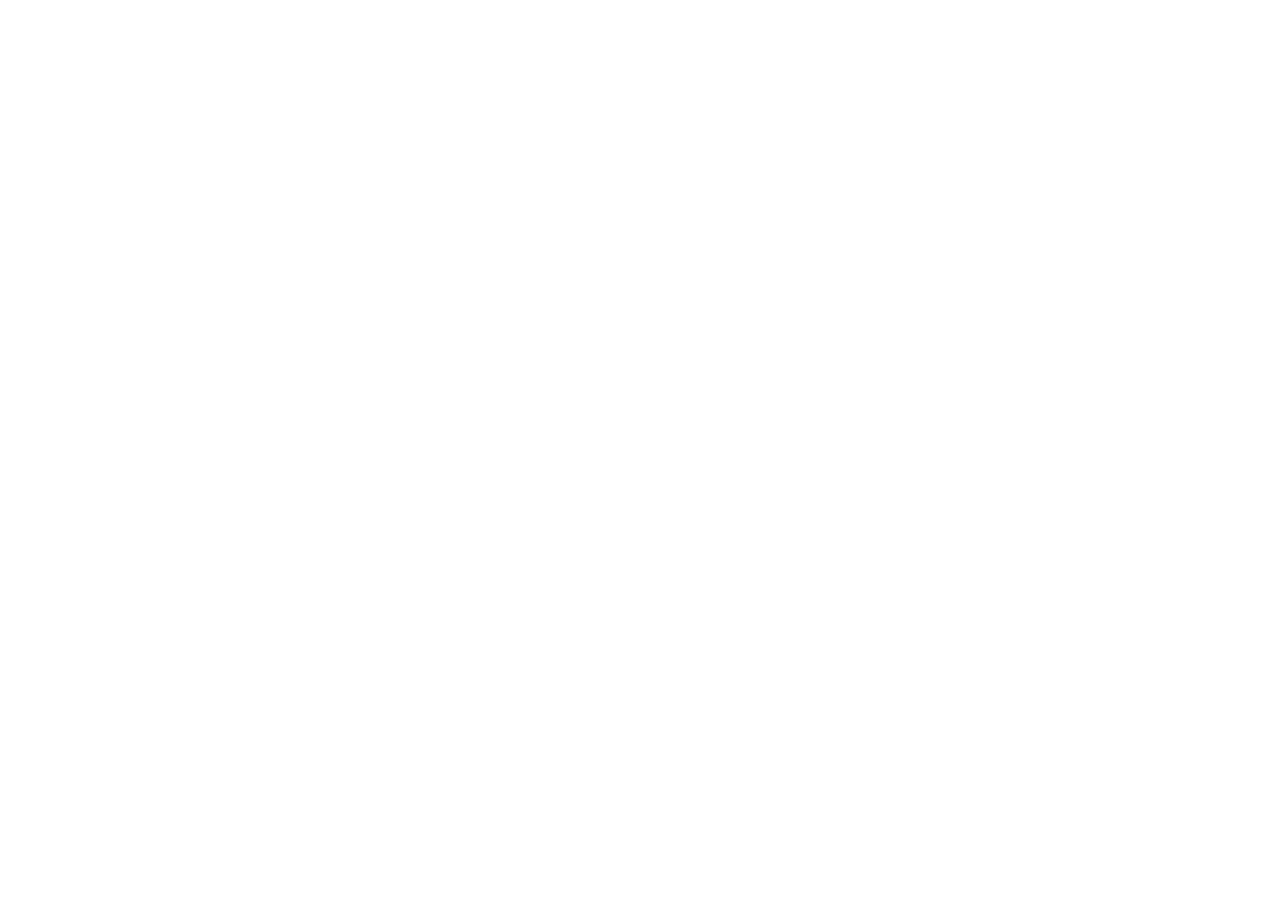
==== index.html @ 9bd477c0 "Setup Initial Folder and File Structure with Linked HTML" ====
<!DOCTYPE html>
<html lang="en">
<head>
    <meta charset="UTF-8">
    <meta name="viewport" content="width=device-width, initial-scale=1.0">
    <meta http-equiv="X-UA-Compatible" content="ie=edge">
    <title>Document</title>
    <link rel="stylesheet" href="https://stackpath.bootstrapcdn.com/bootstrap/4.3.1/css/bootstrap.min.css" integrity="sha384-ggOyR0iXCbMQv3Xipma34MD+dH/1fQ784/j6cY/iJTQUOhcWr7x9JvoRxT2MZw1T" crossorigin="anonymous">
    <link rel="stylesheet" href="./assets/css/style.css">
</head>
<body>
    
<script src="https://code.jquery.com/jquery-3.3.1.slim.min.js" integrity="sha384-q8i/X+965DzO0rT7abK41JStQIAqVgRVzpbzo5smXKp4YfRvH+8abtTE1Pi6jizo" crossorigin="anonymous"></script>
<script src="https://cdnjs.cloudflare.com/ajax/libs/popper.js/1.14.7/umd/popper.min.js" integrity="sha384-UO2eT0CpHqdSJQ6hJty5KVphtPhzWj9WO1clHTMGa3JDZwrnQq4sF86dIHNDz0W1" crossorigin="anonymous"></script>
<script src="https://stackpath.bootstrapcdn.com/bootstrap/4.3.1/js/bootstrap.min.js" integrity="sha384-JjSmVgyd0p3pXB1rRibZUAYoIIy6OrQ6VrjIEaFf/nJGzIxFDsf4x0xIM+B07jRM" crossorigin="anonymous"></script>
<script src="./assets/javascript/game.js"></script>
</body>
</html>
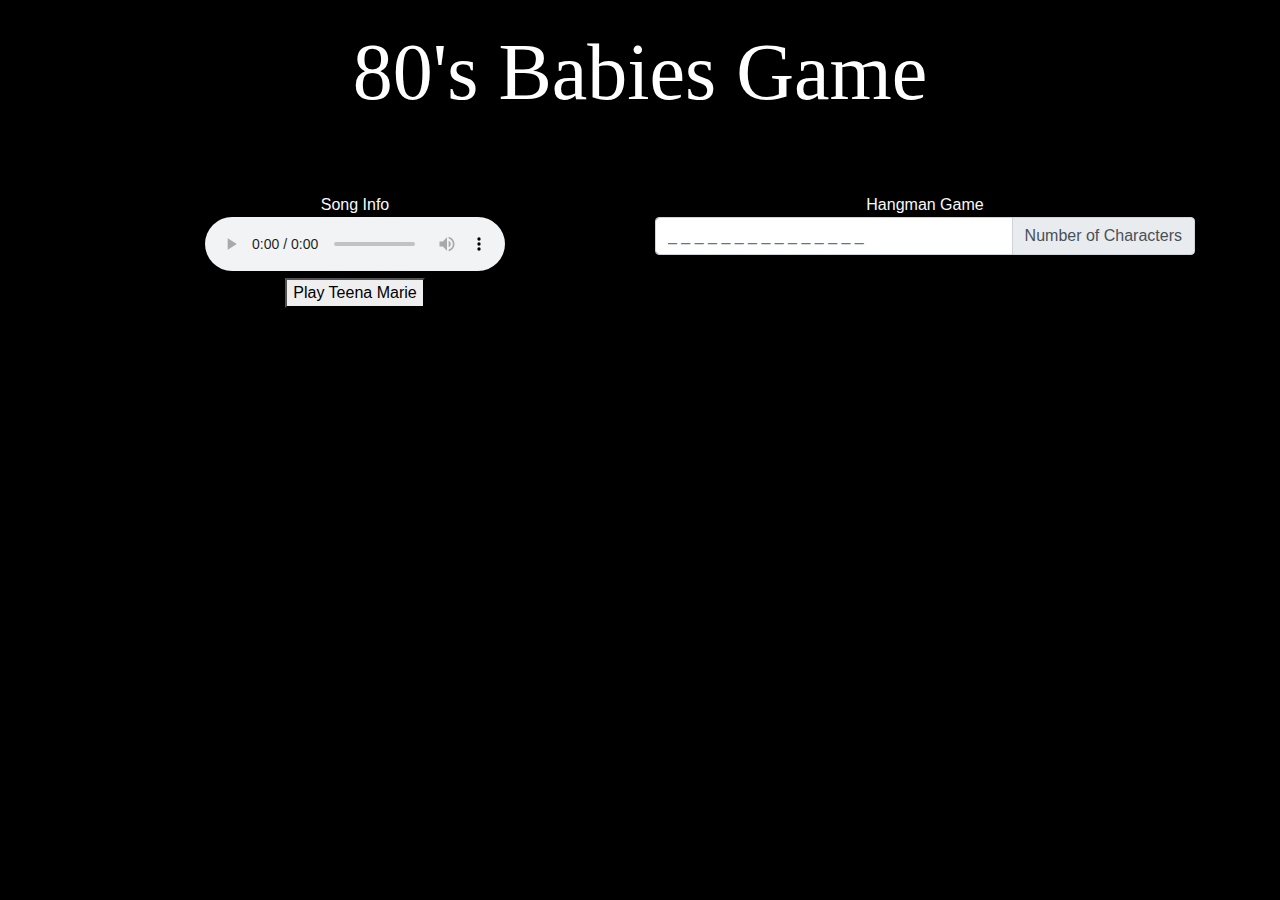
==== commit bdaced3a: "Added MP3 source to Jasvascript." ====
--- a/index.html
+++ b/index.html
@@ -9,10 +9,67 @@
     <link rel="stylesheet" href="./assets/css/style.css">
 </head>
 <body>
+    <div class="container">
+   <div class="row justify-content-center text-center">
+       <div class="col text-center">
+           
+       </div>
+   </div>
+</div>
+   
+<div class="row">
+        <div class="col-md-12">
+            <br>
+                <p class="text-center display-3 glow" ><a  style="color:white" href="#">
+                    80's Babies Game
+                  </a></p>
+        </div>
+      </div>
+
+<hr><br>
+      <div class="container">
+
+            <div class="row justify-content-center">
+                    <div class="col-sm text-light text-center">
+                     Song Info
+                     <br>
+                     <audio controls id="boombox">
+                            <source  id="boomboxSource" src="" type="audio/mpeg">
+                            Your browser does not support the audio element.
+                            </audio>
+                            <br>
+                    <button id="playTM">Play Teena Marie</button>
+                    </div>
+                    <div class="col-sm text-light text-center">
+                     Hangman Game
+                     <div class="input-group mb-3">
+                            <input type="text" class="form-control" id="underscoresInput" placeholder="Recipient's username" aria-label="Recipient's username" aria-describedby="basic-addon2">
+                            <div class="input-group-append">
+                              <span class="input-group-text" id="basic-addon2">Number of Characters</span>
+                            </div>
+                          </div>
+                    </div>
+                    
+                    <br>
+                   
+                  </div>
+                
+
+      </div>
+
+
+
+<!-- 1. The <iframe> (and video player) will replace this <div> tag. -->
     
+
+
+
 <script src="https://code.jquery.com/jquery-3.3.1.slim.min.js" integrity="sha384-q8i/X+965DzO0rT7abK41JStQIAqVgRVzpbzo5smXKp4YfRvH+8abtTE1Pi6jizo" crossorigin="anonymous"></script>
 <script src="https://cdnjs.cloudflare.com/ajax/libs/popper.js/1.14.7/umd/popper.min.js" integrity="sha384-UO2eT0CpHqdSJQ6hJty5KVphtPhzWj9WO1clHTMGa3JDZwrnQq4sF86dIHNDz0W1" crossorigin="anonymous"></script>
 <script src="https://stackpath.bootstrapcdn.com/bootstrap/4.3.1/js/bootstrap.min.js" integrity="sha384-JjSmVgyd0p3pXB1rRibZUAYoIIy6OrQ6VrjIEaFf/nJGzIxFDsf4x0xIM+B07jRM" crossorigin="anonymous"></script>
 <script src="./assets/javascript/game.js"></script>
 </body>
-</html>+</html>
+
+
+
--- a/assets/css/style.css
+++ b/assets/css/style.css
@@ -0,0 +1,31 @@
+body{
+    background: black;
+}
+
+p:nth-child(1) a {
+    color: #fff;
+    font-family: Monoton;
+    
+  }
+
+  .glow {
+    font-family: Monoton;
+
+    font-size: 80px;
+    color: #fff;
+    text-align: center;
+    -webkit-animation: glow 0.2s ease-in-out infinite alternate;
+    -moz-animation: glow 0.2s ease-in-out infinite alternate;
+    animation: glow 0.2s ease-in-out infinite alternate;
+  }
+
+  
+  @-webkit-keyframes glow {
+    from {
+      text-shadow: 0 0 10px #fff, 0 0 20px #fff, 0 0 30px #e60073, 0 0 40px #e60073, 0 0 50px #e60073, 0 0 60px #e60073, 0 0 70px #e60073;
+    }
+    
+    to {
+      text-shadow: 0 0 20px #fff, 0 0 30px #ff4da6, 0 0 100px #ff4da6, 0 0 80px #ff4da6, 0 0 150px #ff4da6, 0 0 70px #ff4da6, 0 0 80px #ff4da6;
+    }
+  }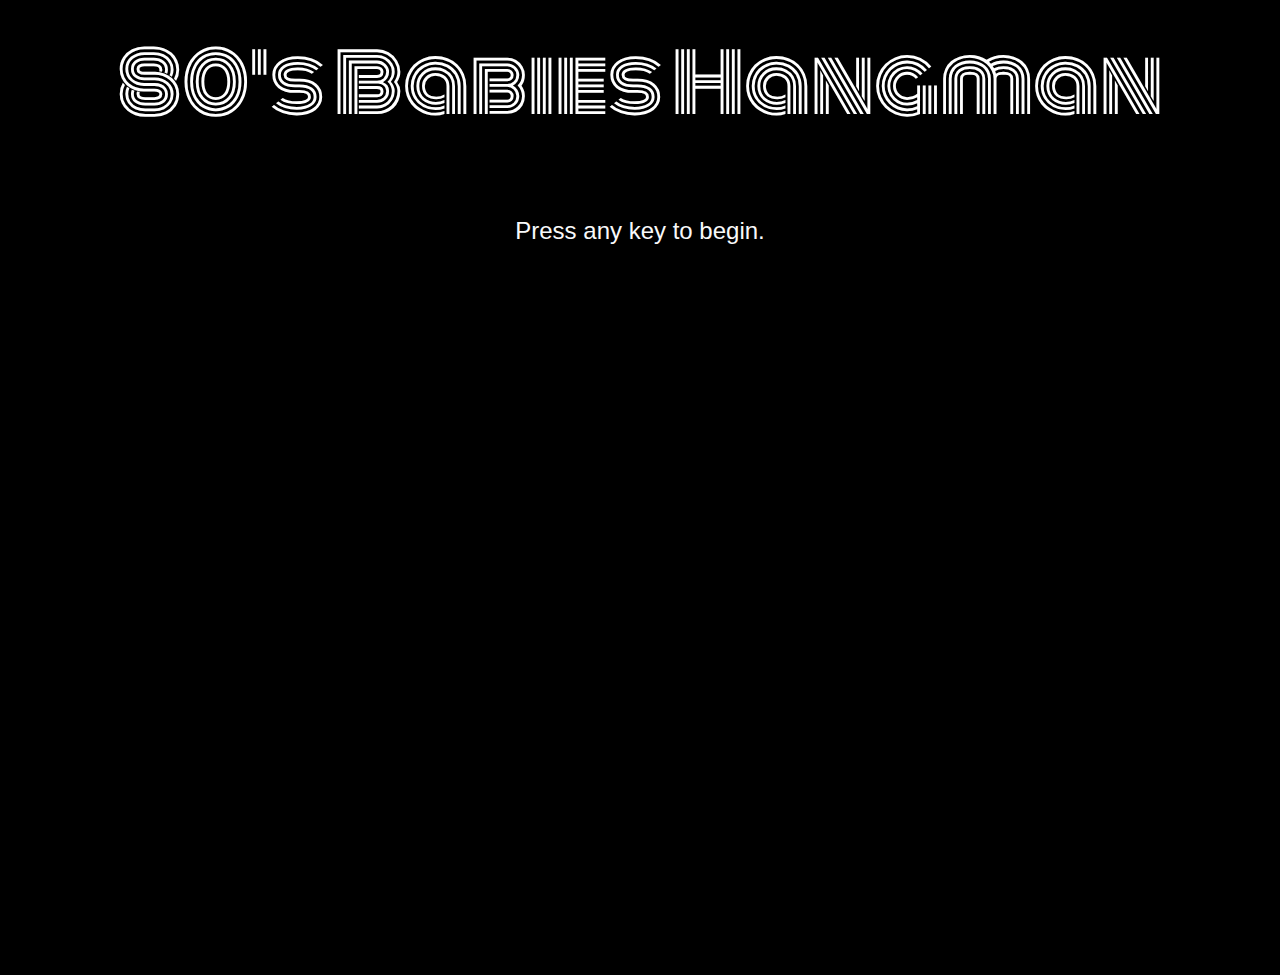
==== commit 92f34b81: "Finished" ====
--- a/index.html
+++ b/index.html
@@ -7,55 +7,91 @@
     <title>Document</title>
     <link rel="stylesheet" href="https://stackpath.bootstrapcdn.com/bootstrap/4.3.1/css/bootstrap.min.css" integrity="sha384-ggOyR0iXCbMQv3Xipma34MD+dH/1fQ784/j6cY/iJTQUOhcWr7x9JvoRxT2MZw1T" crossorigin="anonymous">
     <link rel="stylesheet" href="./assets/css/style.css">
+    <link href="https://fonts.googleapis.com/css?family=Monoton&display=swap" rel="stylesheet">
+    <link rel="stylesheet" href="./assets/css/tether.css">
 </head>
-<body>
-    <div class="container">
-   <div class="row justify-content-center text-center">
-       <div class="col text-center">
-           
+<body id="body">
+
+
+
+
+   
+  <div class="row">
+        <div class="col-md-12">
+            <br>
+                <p class="text-center display-5 glowOff titleSize" id="glowTitle" ><a  style="color:white" href="#">
+                    80's Babies Hangman
+                  </a></p>
+        </div>
+   </div>
+
+<hr><br>
+
+
+      <div class="container" id="container">
+        <div class="row justify-content-center">
+       <div class="col-sm-12 text-center">
+           <h4 id="instructions" class="instructions text-light">Press any key to begin.</h4>
+           <br>
+           <br>
+           <br>
+           <ul id="lettersUnguessed"><li class="d-block text-light text-muted" ><small id="info"></small></li></ul>
        </div>
    </div>
-</div>
-   
-<div class="row">
-        <div class="col-md-12">
-            <br>
-                <p class="text-center display-3 glow" ><a  style="color:white" href="#">
-                    80's Babies Game
-                  </a></p>
-        </div>
-      </div>
-
-<hr><br>
-      <div class="container">
 
             <div class="row justify-content-center">
-                    <div class="col-sm text-light text-center">
-                     Song Info
+            
+                    <div class="col-md-6 col-sm-12 text-light text-center"  style="padding-top:58px; margin-top:50px">
                      <br>
-                     <audio controls id="boombox">
+                     <audio controls autoplay id="boombox">
                             <source  id="boomboxSource" src="" type="audio/mpeg">
                             Your browser does not support the audio element.
                             </audio>
                             <br>
-                    <button id="playTM">Play Teena Marie</button>
                     </div>
-                    <div class="col-sm text-light text-center">
-                     Hangman Game
-                     <div class="input-group mb-3">
-                            <input type="text" class="form-control" id="underscoresInput" placeholder="Recipient's username" aria-label="Recipient's username" aria-describedby="basic-addon2">
-                            <div class="input-group-append">
-                              <span class="input-group-text" id="basic-addon2">Number of Characters</span>
-                            </div>
-                          </div>
+
+                    <div class="col-md-6 col-sm-12 text-light justify-content-center form-inline text-center mt-5" style="padding-top:75px; margin-top:40px">
+                       <div class="col-sm-12 text-center">
+                          <p id="output" class="display-5 text-light output"></p>
                     </div>
+       <form id="submitLetter" autocomplete="off" action="#" onsubmit="event.preventDefault(); submitLetter()">
+                 <div class="input-group entireFormGroup">
+  <input type="text" autocomplete="off" maxlength="1" minlength="1" name="letter" id="letter" onkeyup="upperCaseAll()" class="form-control bg-dark" placeholder="Guess a Letter" aria-label="Recipient's username" aria-describedby="basic-addon2" >
+  <div class="input-group-append appendedButtons">
+    <button class="btn btn-outline-secondary" id="guess" type="submit">Guess</button>
+    <button style="border" class="btn btn-outline-secondary" type="button">Reset</button>
+</div>
+    
+  </div>
+</form>
+   
+
+    <div class="col-sm-12 text-light text-center justify-content-center mt-5">
+                     <ul class="unorderedListStyle" id="lives" style="margin: 0 auto">
+                     <li id="live1"  class="liveItem"><img width="25" src="./assets/images/SmileyFace.png"/></li>
+                     <li id="live2" class="liveItem"><img width="25"  src="./assets/images/SmileyFace.png"/></li>
+                     <li id="live3" class="liveItem"><img width="25"  src="./assets/images/SmileyFace.png"/></li>
+                     </ul>
+                     <p id="man" class="">You have 3 lives.</p>
+                    </div>
+</div>
+                    </div>
+
+                       
+
+                       <ul id="hangmanController" class=" text-light text-center justify-content-center" >
+                       <li class="d-inline">
+                            <img id="hangmanImage3" src="./assets/images/hangmanlive3Transparent.png" >  
+                       </li>
+                       <li class="d-inline">
+                            <img id="hangmanImage2" src="./assets/images/hangmanlive2Transparent.png">  
+                       </li>
+                            <img id="hangmanImage1" src="./assets/images/hangmanlive1Transparent.png">  
+                       </li>
+                       
+
                     
-                    <br>
-                   
-                  </div>
-                
-
-      </div>
+                      </ul>
 
 
 
@@ -68,6 +104,8 @@
 <script src="https://cdnjs.cloudflare.com/ajax/libs/popper.js/1.14.7/umd/popper.min.js" integrity="sha384-UO2eT0CpHqdSJQ6hJty5KVphtPhzWj9WO1clHTMGa3JDZwrnQq4sF86dIHNDz0W1" crossorigin="anonymous"></script>
 <script src="https://stackpath.bootstrapcdn.com/bootstrap/4.3.1/js/bootstrap.min.js" integrity="sha384-JjSmVgyd0p3pXB1rRibZUAYoIIy6OrQ6VrjIEaFf/nJGzIxFDsf4x0xIM+B07jRM" crossorigin="anonymous"></script>
 <script src="./assets/javascript/game.js"></script>
+<script src="./assets/javascript/tether.js"></script>
+
 </body>
 </html>
 
--- a/assets/css/style.css
+++ b/assets/css/style.css
@@ -1,5 +1,11 @@
+/* *{
+  border:2px solid blue
+} */
+
 body{
     background: black;
+    overflow-x: hidden;
+    height:auto;
 }
 
 p:nth-child(1) a {
@@ -8,18 +14,42 @@
     
   }
 
-  .glow {
-    font-family: Monoton;
+  .instructions{
+    visibility: visible;
+  }
 
-    font-size: 80px;
-    color: #fff;
+  .container{
+    visibility: hidden;
+  }
+  
+
+
+.glowOff{
+
+   
+    text-align: center;
+}
+
+  .glowOn {
+
     text-align: center;
     -webkit-animation: glow 0.2s ease-in-out infinite alternate;
     -moz-animation: glow 0.2s ease-in-out infinite alternate;
     animation: glow 0.2s ease-in-out infinite alternate;
   }
 
-  
+  .titleSize{
+    font-family: Monoton;
+    color: #fff;
+    font-size:80px
+  }
+
+  .center-block {
+    display: block;
+    margin-right: auto;
+    margin-left: auto;
+  }
+
   @-webkit-keyframes glow {
     from {
       text-shadow: 0 0 10px #fff, 0 0 20px #fff, 0 0 30px #e60073, 0 0 40px #e60073, 0 0 50px #e60073, 0 0 60px #e60073, 0 0 70px #e60073;
@@ -28,4 +58,92 @@
     to {
       text-shadow: 0 0 20px #fff, 0 0 30px #ff4da6, 0 0 100px #ff4da6, 0 0 80px #ff4da6, 0 0 150px #ff4da6, 0 0 70px #ff4da6, 0 0 80px #ff4da6;
     }
-  }+  }
+
+  .rightColumnBorderOn{
+    border: 2px solid white;
+    -webkit-border-radius: 0px 25px 25px 0px;
+    -moz-border-radius: 0px 25px 25px 0px;
+    border-radius: 0px 25px 25px 0px;
+  }
+
+  
+.btn-outline-secondary{
+  border-radius: 10px 50px 50px 10px;
+-moz-border-radius: 10px 50px 50px 10px;
+-webkit-border-radius: 10px 50px 50px 10px;
+}
+
+.unorderedListStyle{
+  list-style: none;
+  right:26px;
+  position: relative;
+}
+
+.liveItem{
+  display: inline;
+  text-align: center;
+
+}
+
+#letter{
+  text-align: center
+}
+
+
+@media only screen and (max-width: 899px) {
+  .appendedButtons{
+ width:450px;
+  }
+ }
+
+@media only screen and (min-width: 1200px) {
+ .appendedButtons{
+width:400px;
+
+ }
+
+ .entireFormGroup{
+  position: relative;
+  left:100px;
+ }
+
+}
+
+
+.letter {
+  display: inline-block;
+  list-style: none;
+  width: 20px;
+  margin: 0 5px;
+  border-bottom: 1px solid black;
+  text-align: center;
+  color: white;
+}
+.current-word {
+  list-style: none;
+}
+.output {
+  opacity: 0;
+  transition: opacity 1s ease;
+}
+.correct {
+  background-color: green;
+  transition: all 1s ease;
+}
+.error {
+  color: red;
+  opacity: 1;
+}
+.warning {
+  color: orange;
+  opacity: 1;
+}
+.win {
+  color: green;
+  opacity: 1;
+}
+
+.underscore{
+  letter-spacing: 10px;
+}--- a/assets/css/tether.css
+++ b/assets/css/tether.css
@@ -0,0 +1,8 @@
+.tether-element, .tether-element:after, .tether-element:before, .tether-element *, .tether-element *:after, .tether-element *:before {
+  box-sizing: border-box; }
+
+.tether-element {
+  position: absolute;
+  display: none; }
+  .tether-element.tether-open {
+    display: block; }
